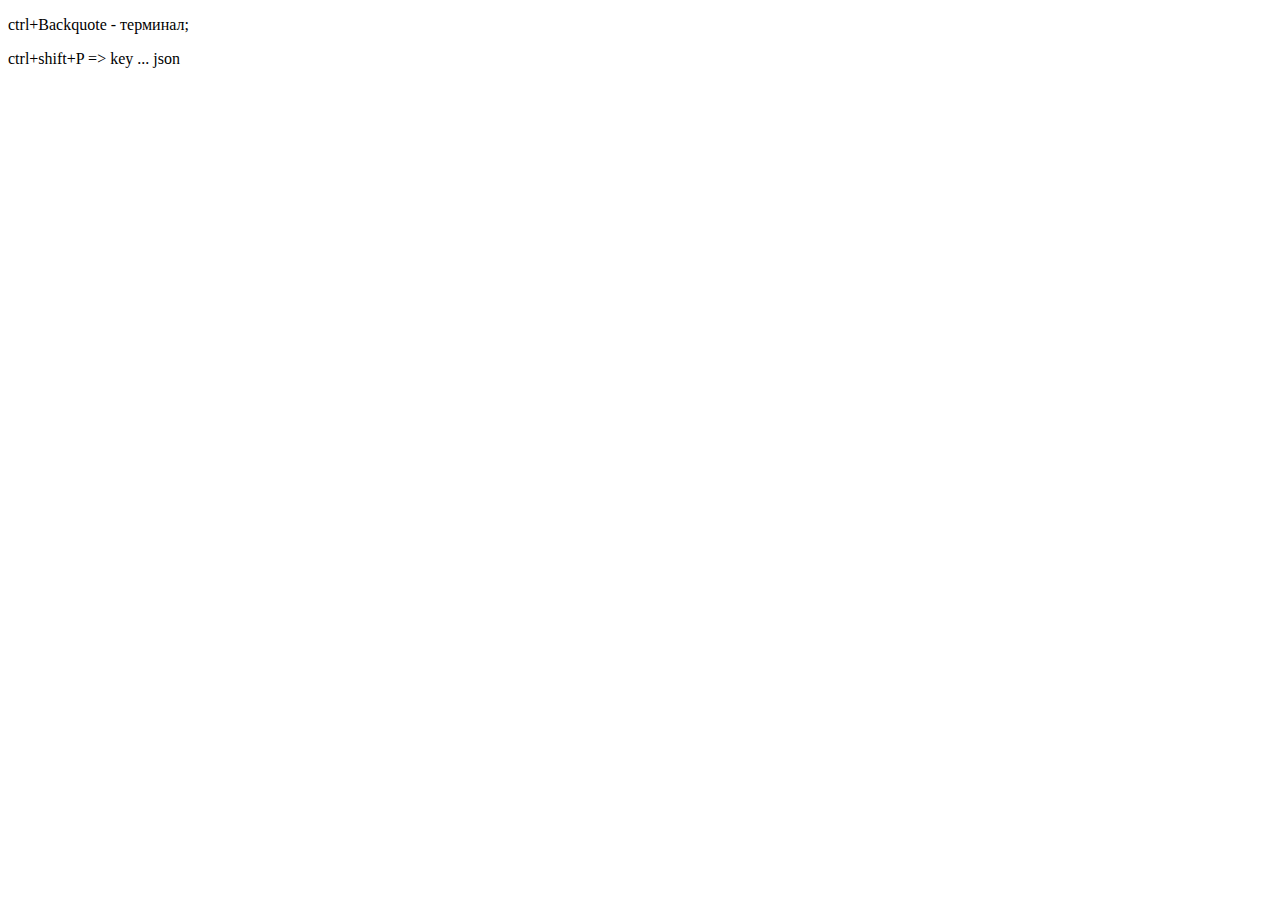
==== note/some file.html @ 5542f433 "initial commit" ====
<!DOCTYPE html>
<html lang="en">
  <head>
    <meta charset="UTF-8" />
    <meta http-equiv="X-UA-Compatible" content="IE=edge" />
    <meta name="viewport" content="width=device-width, initial-scale=1.0" />
    <title>Note</title>
  </head>
  <body>
    <div class="html"></div>
    <div class="css"></div>
    <div class="js">
      <a
        href="https://github.com/dsznajder/vscode-react-javascript-snippets/blob/HEAD/docs/Snippets.md"
      ></a>
      <div class="note">
        <p>ctrl+Backquote - терминал;</p>
        <p>ctrl+shift+P => key ... json</p>
      </div>
    </div>
  </body>
</html>
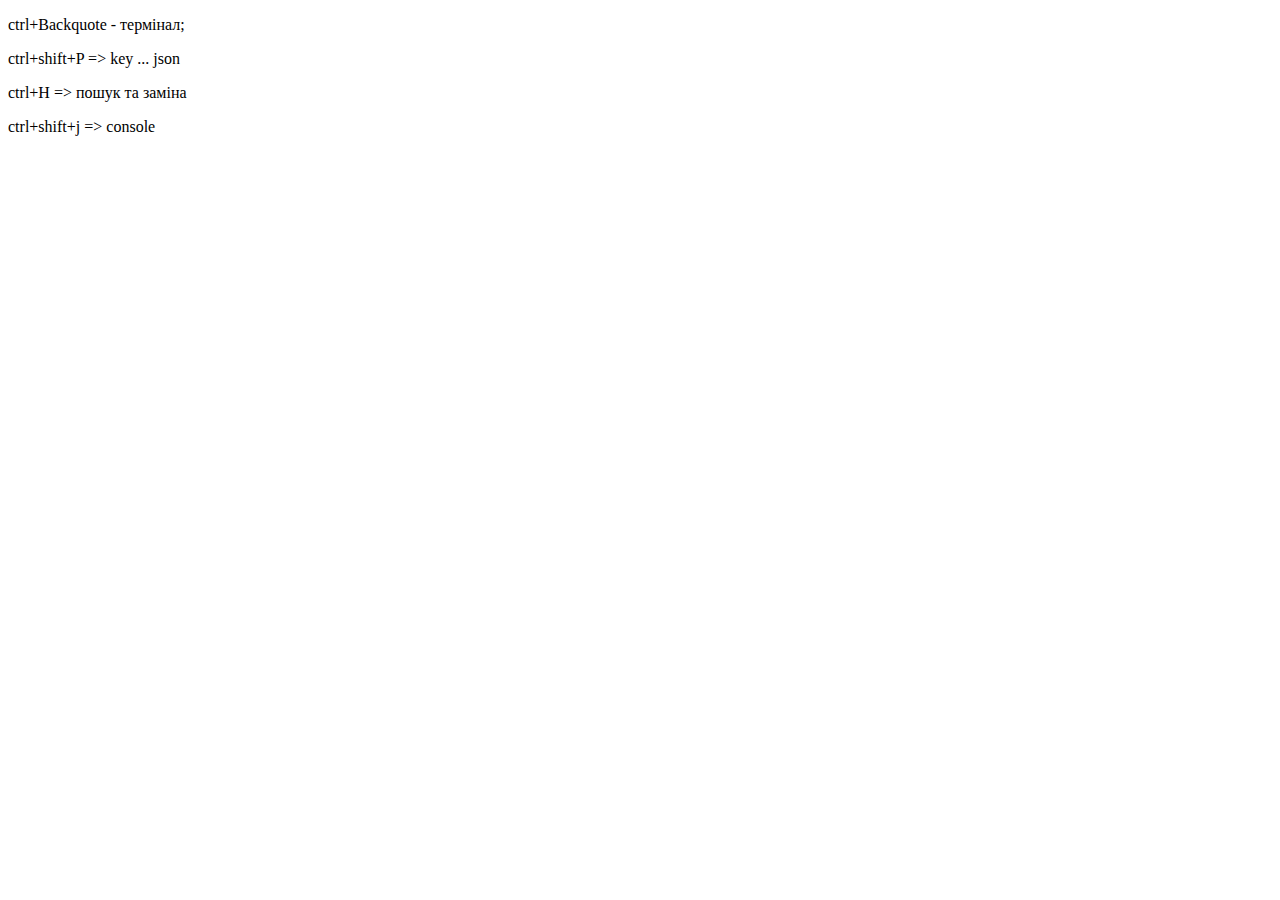
==== commit a3348fb5: "03.02" ====
--- a/note/some file.html
+++ b/note/some file.html
@@ -14,8 +14,10 @@
         href="https://github.com/dsznajder/vscode-react-javascript-snippets/blob/HEAD/docs/Snippets.md"
       ></a>
       <div class="note">
-        <p>ctrl+Backquote - терминал;</p>
+        <p>ctrl+Backquote - термінал;</p>
         <p>ctrl+shift+P => key ... json</p>
+        <p>ctrl+H => пошук та заміна</p>
+        <p>ctrl+shift+j => console</p>
       </div>
     </div>
   </body>
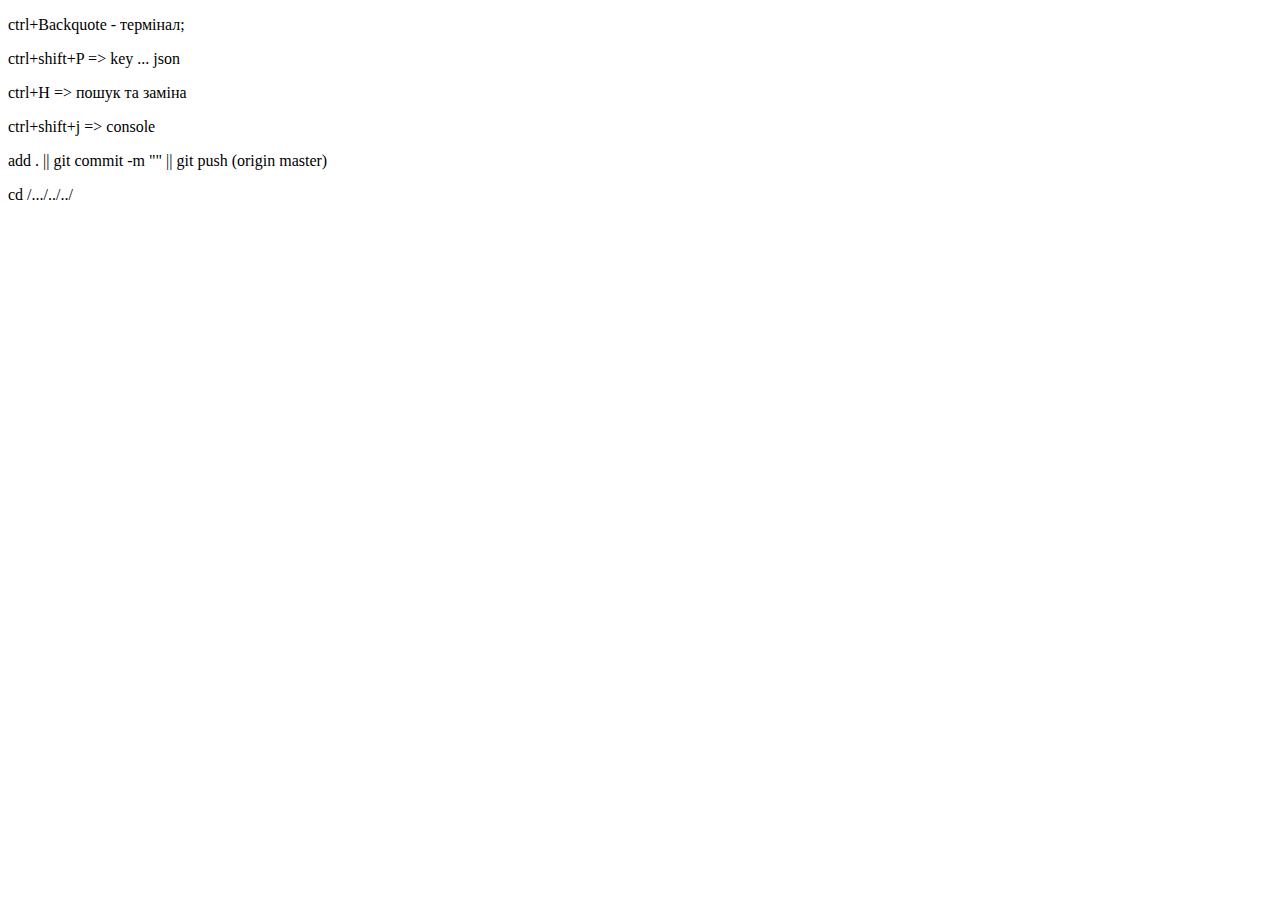
==== commit aebae2e1: "gitignore" ====
--- a/note/some file.html
+++ b/note/some file.html
@@ -13,12 +13,18 @@
       <a
         href="https://github.com/dsznajder/vscode-react-javascript-snippets/blob/HEAD/docs/Snippets.md"
       ></a>
-      <div class="note">
-        <p>ctrl+Backquote - термінал;</p>
-        <p>ctrl+shift+P => key ... json</p>
-        <p>ctrl+H => пошук та заміна</p>
-        <p>ctrl+shift+j => console</p>
-      </div>
+      <section class="note">
+        <div class="vscode">
+          <p>ctrl+Backquote - термінал;</p>
+          <p>ctrl+shift+P => key ... json</p>
+          <p>ctrl+H => пошук та заміна</p>
+        </div>
+        <div class="console">
+          <p>ctrl+shift+j => console</p>
+          <p>add . || git commit -m "" || git push (origin master)</p>
+          <p>cd /.../../../</p>
+        </div>
+      </section>
     </div>
   </body>
 </html>
